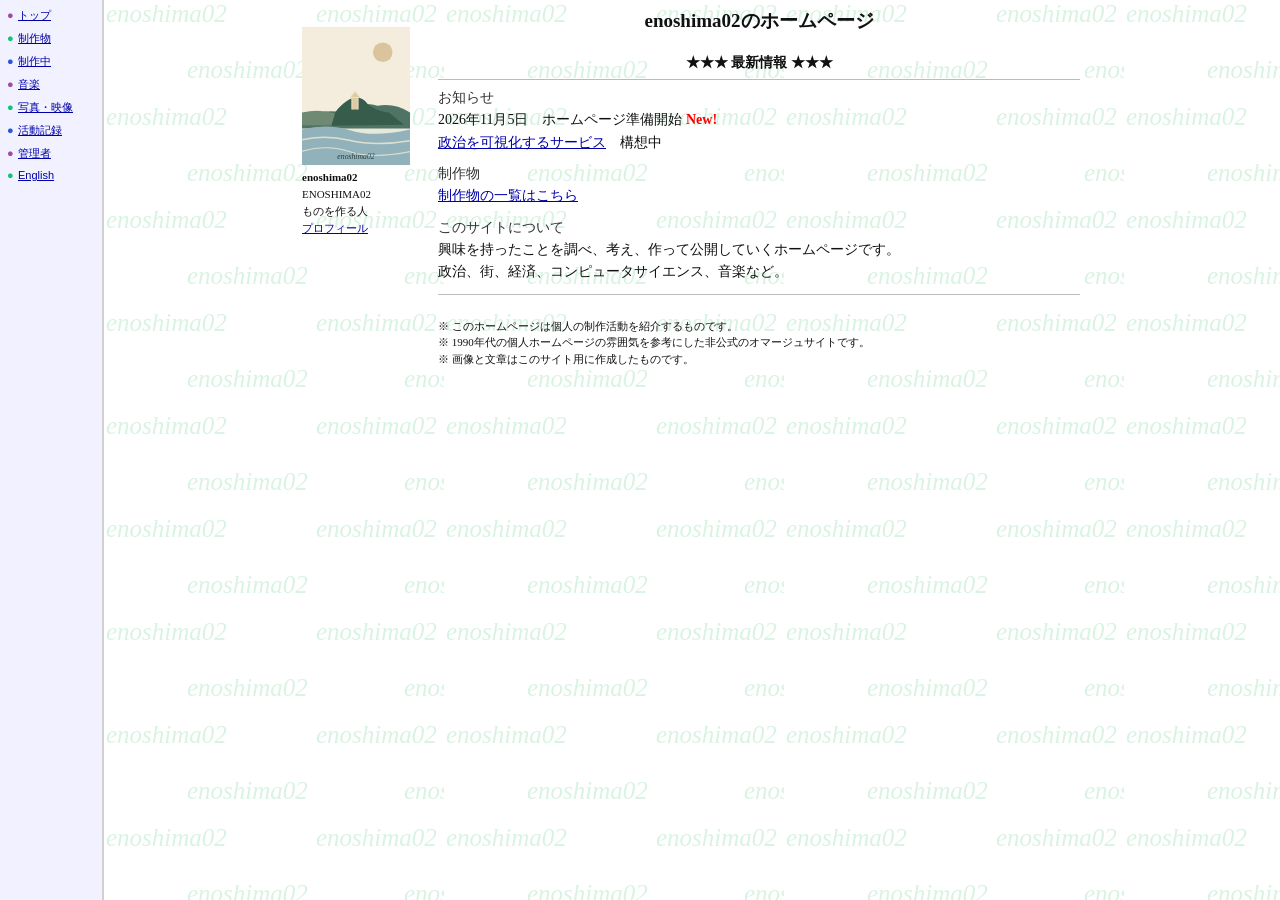
==== index.html @ 76f8f0c3 "Publish retro-style enoshima02 homepage" ====
<!DOCTYPE HTML PUBLIC "-//W3C//DTD HTML 4.01 Frameset//EN" "http://www.w3.org/TR/html4/frameset.dtd">
<html lang="ja"><head><meta http-equiv="Content-Type" content="text/html; charset=UTF-8"><meta name="viewport" content="width=device-width, initial-scale=1.0"><title>enoshima02のホームページ</title><link rel="icon" type="image/svg+xml" href="assets/favicon.svg"></head>
<frameset cols="102,*" frameborder="1" border="2" framespacing="2">
<frame src="menu.html" name="menu" title="メニュー" scrolling="auto" noresize>
<frame src="top.html" name="main" title="メインコンテンツ" scrolling="auto">
<noframes><body><h1>enoshima02のホームページ</h1><p><a href="top.html">トップページはこちら</a></p></body></noframes>
</frameset></html>
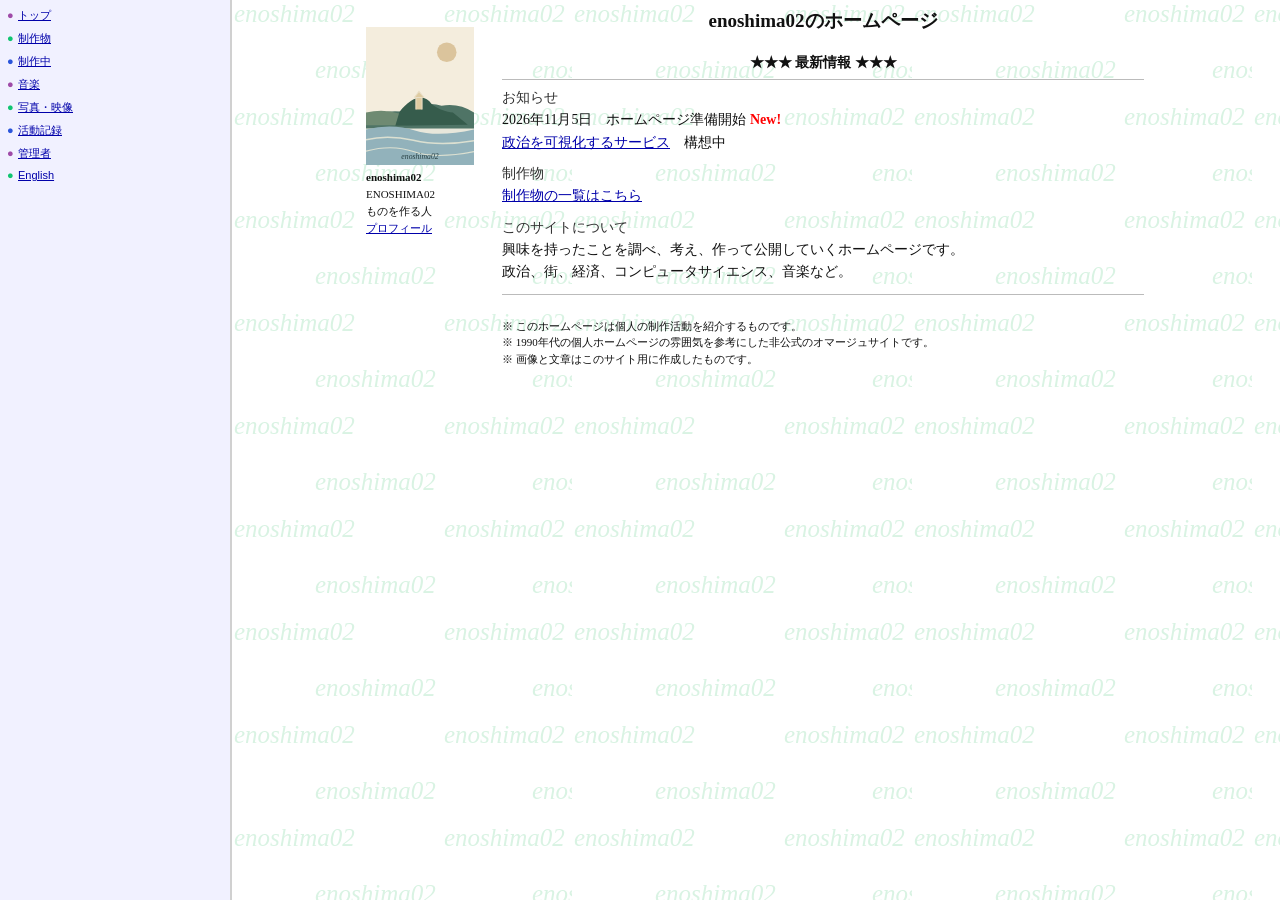
==== commit 10dab7df: "Match original homepage sidebar proportion (18%)" ====
--- a/index.html
+++ b/index.html
@@ -1,6 +1,6 @@
 <!DOCTYPE HTML PUBLIC "-//W3C//DTD HTML 4.01 Frameset//EN" "http://www.w3.org/TR/html4/frameset.dtd">
 <html lang="ja"><head><meta http-equiv="Content-Type" content="text/html; charset=UTF-8"><meta name="viewport" content="width=device-width, initial-scale=1.0"><title>enoshima02のホームページ</title><link rel="icon" type="image/svg+xml" href="assets/favicon.svg"></head>
-<frameset cols="102,*" frameborder="1" border="2" framespacing="2">
+<frameset cols="18%,*" frameborder="1" border="2" framespacing="2">
 <frame src="menu.html" name="menu" title="メニュー" scrolling="auto" noresize>
 <frame src="top.html" name="main" title="メインコンテンツ" scrolling="auto">
 <noframes><body><h1>enoshima02のホームページ</h1><p><a href="top.html">トップページはこちら</a></p></body></noframes>
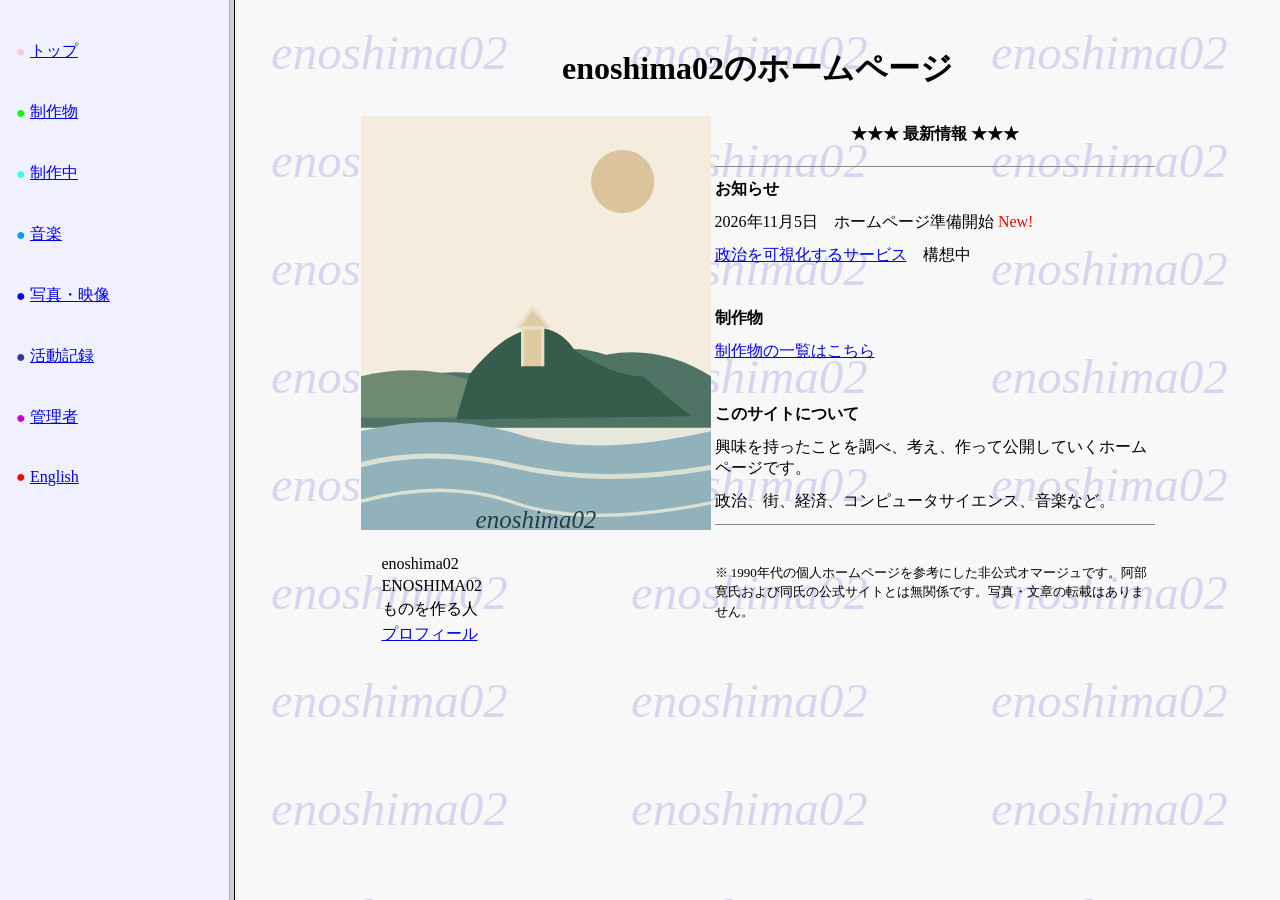
==== commit 865bebf0: "Rebuild retro homepage layout from documented original HTML proportions" ====
--- a/index.html
+++ b/index.html
@@ -1,7 +1,7 @@
 <!DOCTYPE HTML PUBLIC "-//W3C//DTD HTML 4.01 Frameset//EN" "http://www.w3.org/TR/html4/frameset.dtd">
-<html lang="ja"><head><meta http-equiv="Content-Type" content="text/html; charset=UTF-8"><meta name="viewport" content="width=device-width, initial-scale=1.0"><title>enoshima02のホームページ</title><link rel="icon" type="image/svg+xml" href="assets/favicon.svg"></head>
-<frameset cols="18%,*" frameborder="1" border="2" framespacing="2">
-<frame src="menu.html" name="menu" title="メニュー" scrolling="auto" noresize>
-<frame src="top.html" name="main" title="メインコンテンツ" scrolling="auto">
-<noframes><body><h1>enoshima02のホームページ</h1><p><a href="top.html">トップページはこちら</a></p></body></noframes>
+<html lang="ja"><head><meta http-equiv="Content-Type" content="text/html; charset=UTF-8"><title>enoshima02のホームページ</title><link rel="icon" type="image/svg+xml" href="assets/favicon.svg"></head>
+<frameset cols="18,82">
+<frame src="menu.html" marginheight="0" marginwidth="0" scrolling="auto" name="left" title="メニュー">
+<frame src="top.html" marginheight="0" marginwidth="0" scrolling="auto" name="main" title="メインコンテンツ">
+<noframes><body><a href="top.html">トップページ</a></body></noframes>
 </frameset></html>
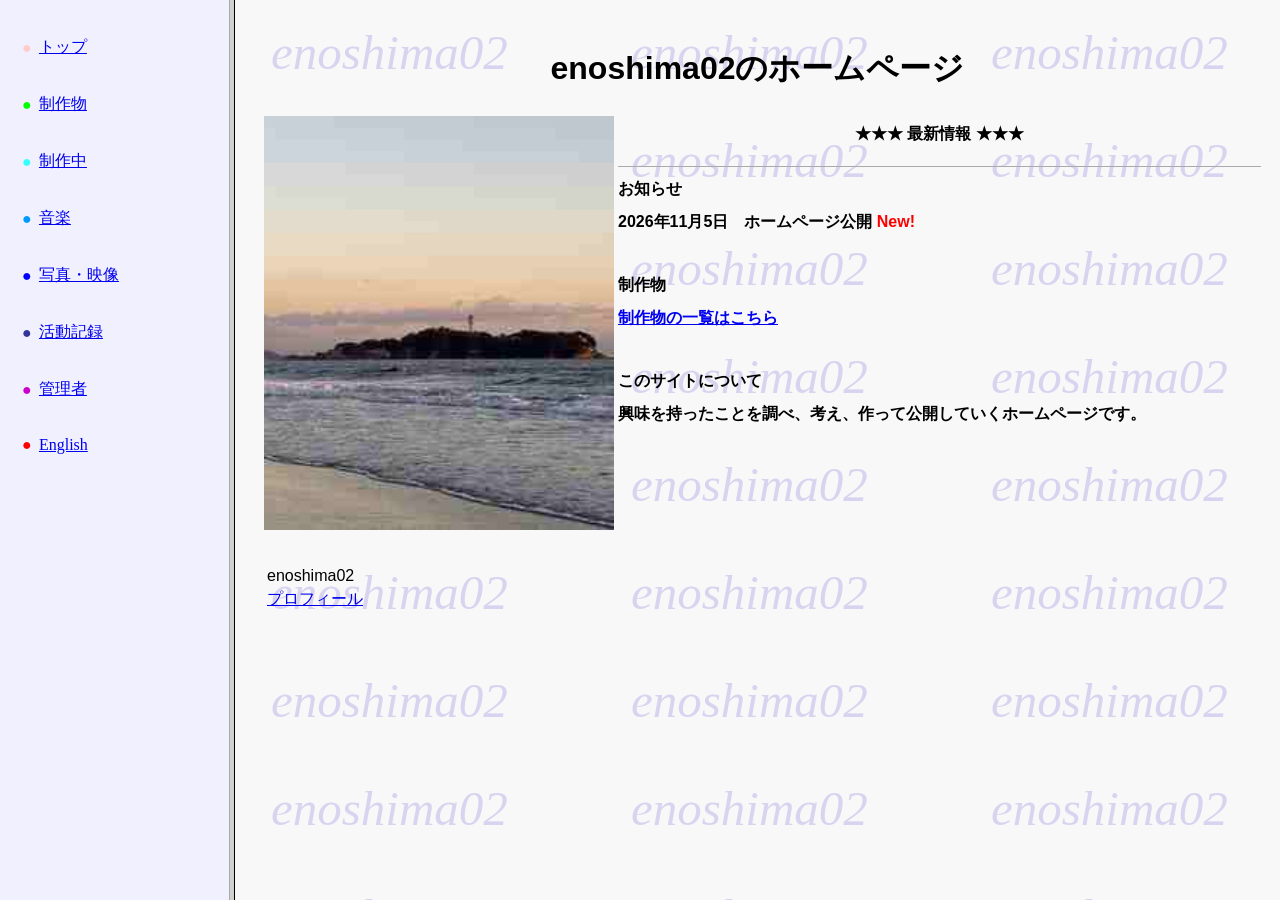
==== commit d5e9754d: "Remove draft project references and format site sources" ====
--- a/index.html
+++ b/index.html
@@ -1,7 +1,17 @@
 <!DOCTYPE HTML PUBLIC "-//W3C//DTD HTML 4.01 Frameset//EN" "http://www.w3.org/TR/html4/frameset.dtd">
-<html lang="ja"><head><meta http-equiv="Content-Type" content="text/html; charset=UTF-8"><title>enoshima02のホームページ</title><link rel="icon" type="image/svg+xml" href="assets/favicon.svg"></head>
+<html lang="ja">
+<head>
+  <meta http-equiv="Content-Type" content="text/html; charset=UTF-8">
+  <title>enoshima02のホームページ</title>
+  <link rel="icon" type="image/svg+xml" href="assets/favicon.svg">
+</head>
 <frameset cols="18,82">
-<frame src="menu.html" marginheight="0" marginwidth="0" scrolling="auto" name="left" title="メニュー">
-<frame src="top.html" marginheight="0" marginwidth="0" scrolling="auto" name="main" title="メインコンテンツ">
-<noframes><body><a href="top.html">トップページ</a></body></noframes>
-</frameset></html>+  <frame src="menu.html" marginheight="0" marginwidth="0" scrolling="auto" name="left" title="メニュー">
+  <frame src="top.html" marginheight="0" marginwidth="0" scrolling="auto" name="main" title="メインコンテンツ">
+  <noframes>
+    <body>
+      <a href="top.html">トップページ</a>
+    </body>
+  </noframes>
+</frameset>
+</html>
